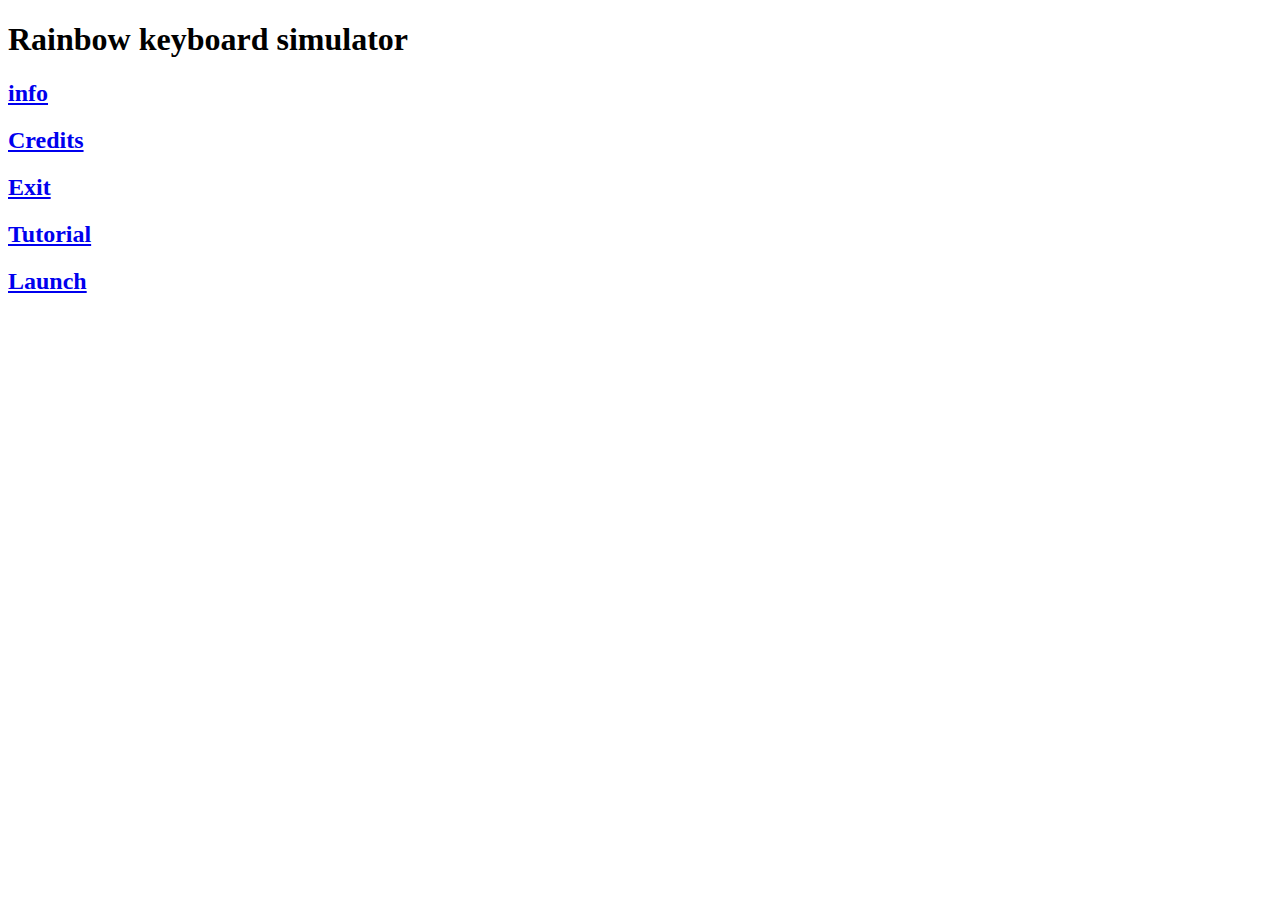
==== 1startscreen.html @ a8f8565e "added general pages, links, texts etc." ====
<!DOCTYPE html>
<html>
<head>
    <meta charset="utf-8">
    <meta http-equiv="X-UA-Compatible" content="IE=edge">
    <title>Page Title</title>
    <meta name="viewport" content="width=device-width, initial-scale=1">
    <link rel="stylesheet" type="text/css" media="screen" href="main.css">
    <script src="main.js"></script>
</head>
<body>
    <h1>Rainbow keyboard simulator</h1>
    <a href="credits.html">
        <h2>info </h2>
    </a>
    <a href="credits.html"> 
        <h2>Credits </h2>
    </a>
    <a href="apge2.html"> 
        <h2> Exit </h2>
     </a>
    <a href="tutorial.html"> 
        <h2>Tutorial</h2>
    </a>
    <a href="apge2.html">
         <h2>Launch</h2>
    </a>
</body>
</html>
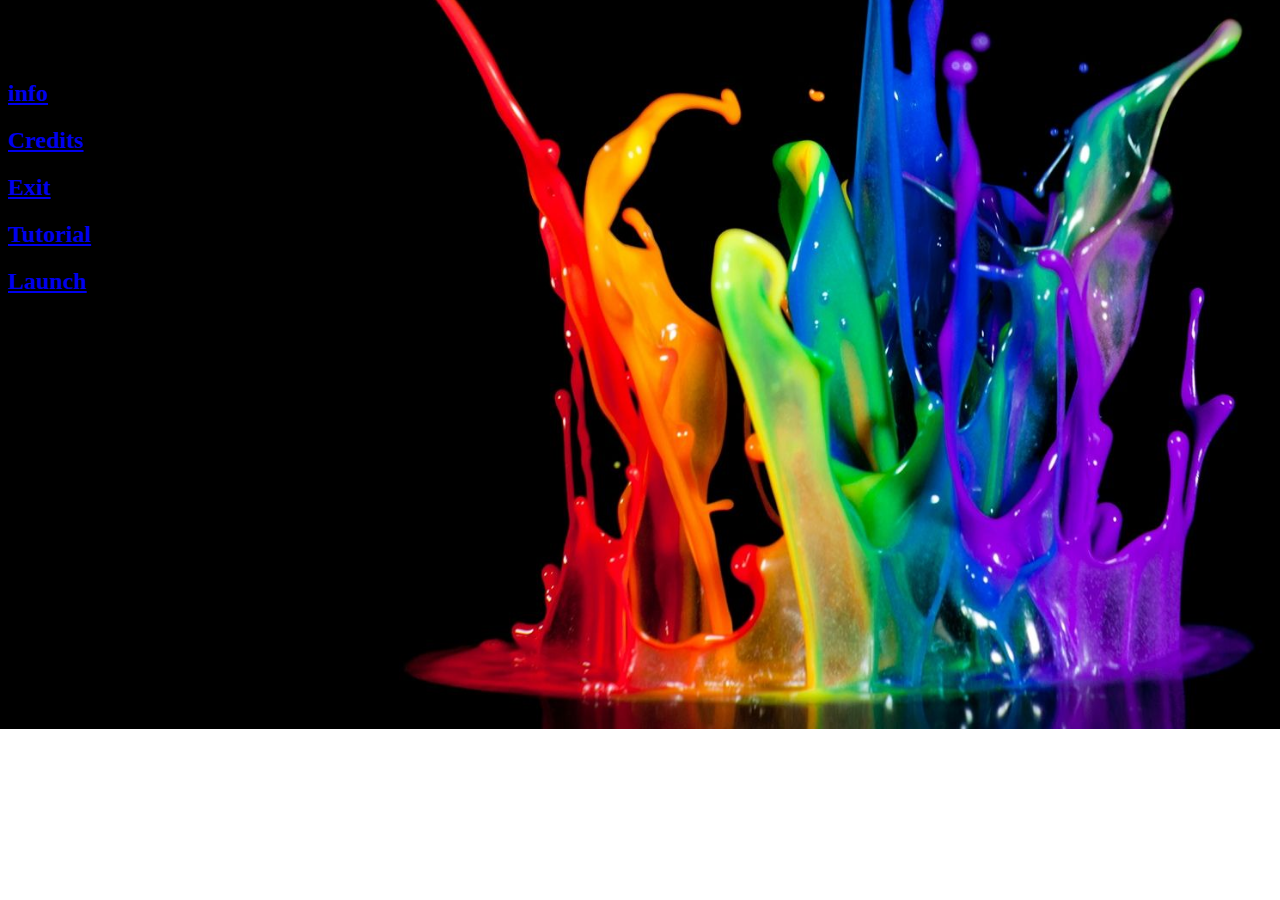
==== commit 2fdffe61: "commencer ac css" ====
--- a/1startscreen.html
+++ b/1startscreen.html
@@ -5,10 +5,10 @@
     <meta http-equiv="X-UA-Compatible" content="IE=edge">
     <title>Page Title</title>
     <meta name="viewport" content="width=device-width, initial-scale=1">
-    <link rel="stylesheet" type="text/css" media="screen" href="main.css">
+    <link rel="stylesheet" type="text/css" media="screen" href="style.css">
     <script src="main.js"></script>
 </head>
-<body>
+<body>   
     <h1>Rainbow keyboard simulator</h1>
     <a href="credits.html">
         <h2>info </h2>
--- a/style.css
+++ b/style.css
@@ -0,0 +1,7 @@
+body {
+    background-image: url(assets/images/rainbow\ speakers.jpg); 
+    height: 500px; 
+    background-position:left; 
+    background-repeat: no-repeat;
+    background-size: 1650px;
+}